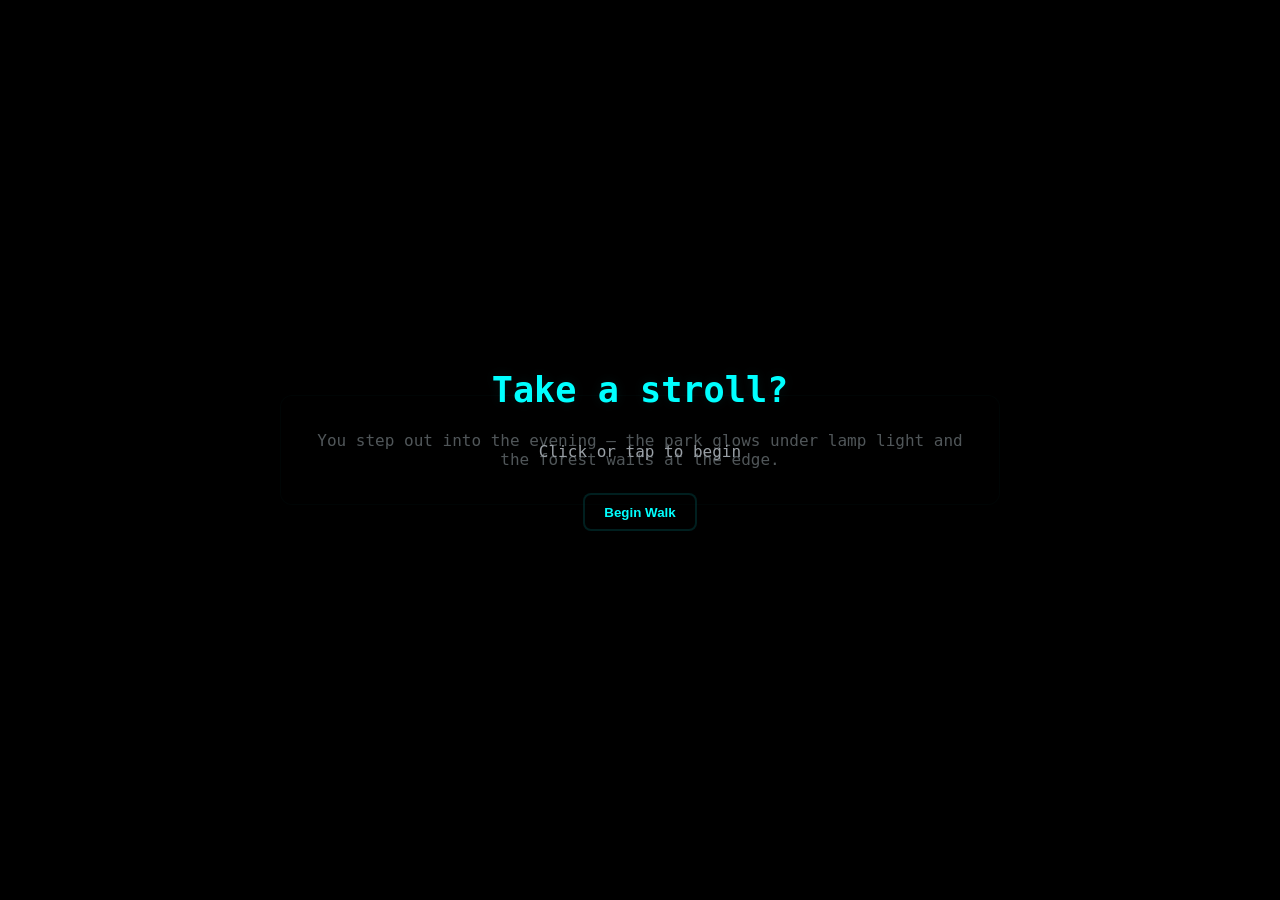
==== Scary-Game/index.html @ df6c88dc "added 7 files" ====
<!DOCTYPE html>
<html lang="en">
<head>
  <meta charset="utf-8" />
  <meta name="viewport" content="width=device-width,initial-scale=1" />
  <title>Scary Stroll — Park to Forest</title>
  <link rel="stylesheet" href="style.css" />
</head>
<body id="index">
  <div class="overlay start" id="startOverlay">
    <h1>Take a stroll?</h1>
    <p class="sub">Click or tap to begin</p>
    <button id="beginBtn">Begin Walk</button>
  </div>

  <main class="scene" id="scene">
    <div class="narration" id="narration">
      <p class="line" id="line">You step out into the evening — the park glows under lamp light and the forest waits at the edge.</p>

      <!-- choices will be populated by script.js to enable multi-step gameplay -->
      <div class="choices" id="choices" aria-hidden="true"></div>
    </div>
  </main>

  <audio id="ambient" loop src="assets/sounds/ambient_loop.mp3"></audio>
  <audio id="footsteps" loop src="assets/sounds/footsteps_loop.mp3"></audio>
  <audio id="whisper" src="assets/sounds/whisper.mp3"></audio>

  <script src="script.js"></script>
</body>
</html>
---- Scary-Game/style.css ----
@font-face {
  font-family: "Creep";
  src: local("Courier New"), local("monospace");
}
:root{
  --bg-dark:#05060a; --accent:#0ff; --muted:#9aa0a6;
}
*{box-sizing:border-box}
html,body{height:100%; margin:0; font-family: Creep, monospace; background:#000; color:#e6f7ff}
.scene{min-height:100vh; display:flex; align-items:center; justify-content:center; text-align:center; padding:2rem;
  background-repeat:no-repeat; background-size:cover; background-position:center center; transition:background 1s ease;}
/* different default backgrounds (will be overridden by JS) */
body#index .scene{background-image:url("assets/images/park_mist.jpg")}
body#good .scene{background-image:url("assets/images/good_end.jpg")}
body#bad .scene{background-image:url("assets/images/bad_end.jpg")}

.overlay.start{
  position:fixed; inset:0; display:flex; align-items:center; justify-content:center; flex-direction:column;
  background:linear-gradient(180deg, rgba(0,0,0,0.6), rgba(0,0,0,0.7)); gap:1rem;
  z-index:20; color:var(--accent);
}
.overlay.start h1{font-size:2.2rem; margin:0; text-shadow:0 0 12px rgba(0,255,255,0.08)}
.overlay .sub{color:var(--muted)}
button{cursor:pointer; border:2px solid rgba(0,255,255,0.12); background:rgba(0,0,0,0.4); color:var(--accent);
  padding:.6rem 1.2rem; border-radius:8px; font-weight:700}
button.danger{border-color:#ff5a5a;color:#ff8a8a}
.narration{max-width:720px; background:rgba(2,2,2,0.45); padding:1.2rem 1.4rem; border-radius:12px; border:1px solid rgba(0,255,255,0.06)}
.choices{margin-top:1rem; display:flex; gap:0.8rem; justify-content:center; flex-wrap:wrap}
.choice{min-width:180px}
.end .content{max-width:720px; background:rgba(0,0,0,0.6); padding:1.4rem; border-radius:12px; border:1px solid rgba(255,255,255,0.04)}
.end-img{width:100%; max-width:520px; margin-top:1rem; border-radius:10px; box-shadow: 0 10px 50px rgba(0,0,0,0.7)}
/* bad ending flash */
.flash {
  animation: flash 0.12s linear 6;
}
@keyframes flash {
  0%{filter:brightness(1)}
  50%{filter:brightness(4) saturate(1.8) contrast(2)}
  100%{filter:brightness(1)}
}
/* subtle glitch text */
h2 { text-shadow: 0 0 6px rgba(0,255,255,0.06)}
@media (max-width:600px){
  .narration{padding:.9rem}
  .overlay.start h1{font-size:1.5rem}
}
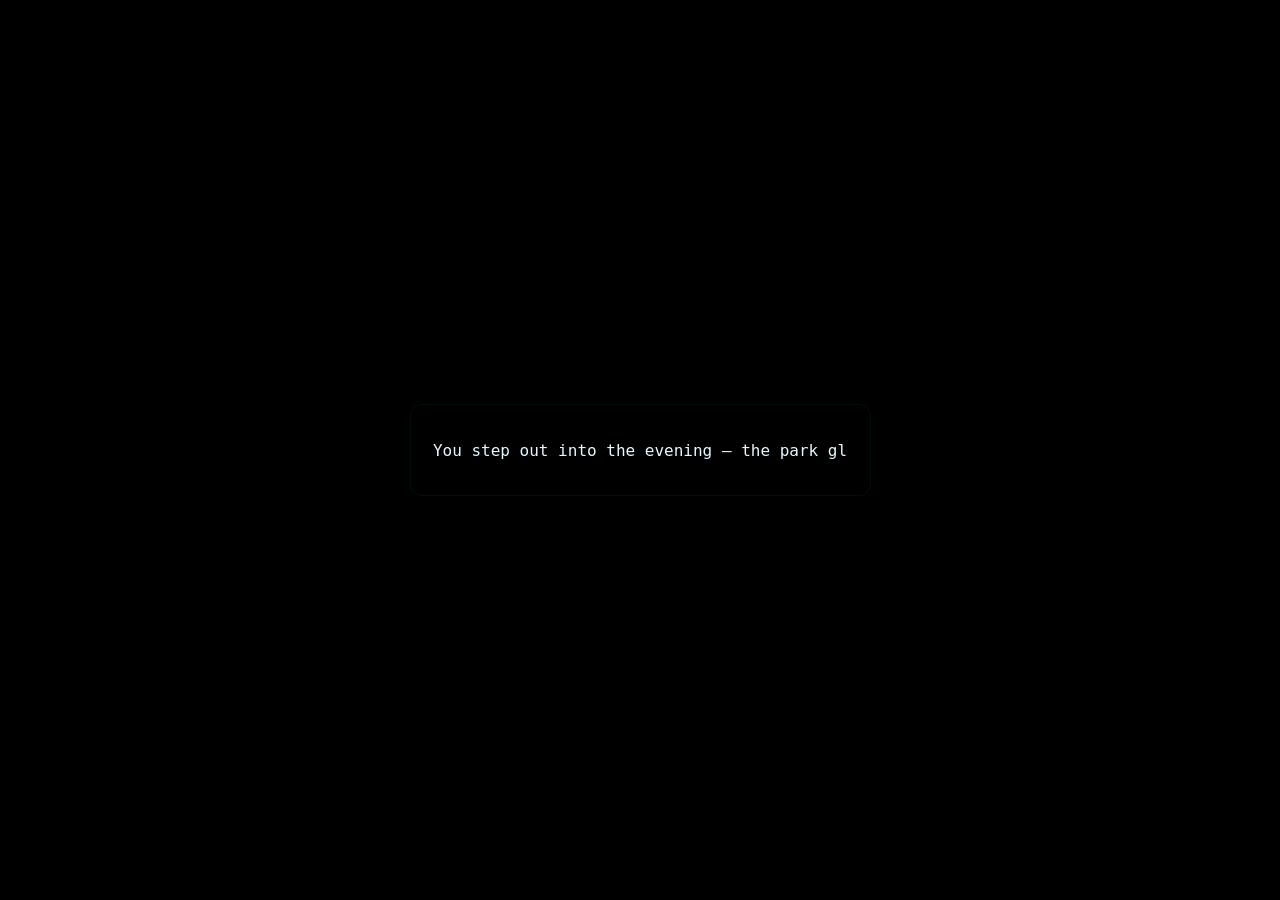
==== commit fd3c32f5: "ADDED 5 FILES" ====
--- a/Scary-Game/index.html
+++ b/Scary-Game/index.html
@@ -3,16 +3,10 @@
 <head>
   <meta charset="utf-8" />
   <meta name="viewport" content="width=device-width,initial-scale=1" />
-  <title>Scary Stroll — Park to Forest</title>
+  <title>Path of Possibility — Park to Forest</title>
   <link rel="stylesheet" href="style.css" />
 </head>
 <body id="index">
-  <div class="overlay start" id="startOverlay">
-    <h1>Take a stroll?</h1>
-    <p class="sub">Click or tap to begin</p>
-    <button id="beginBtn">Begin Walk</button>
-  </div>
-
   <main class="scene" id="scene">
     <div class="narration" id="narration">
       <p class="line" id="line">You step out into the evening — the park glows under lamp light and the forest waits at the edge.</p>
--- a/Scary-Game/style.css
+++ b/Scary-Game/style.css
@@ -11,8 +11,8 @@
   background-repeat:no-repeat; background-size:cover; background-position:center center; transition:background 1s ease;}
 /* different default backgrounds (will be overridden by JS) */
 body#index .scene{background-image:url("assets/images/park_mist.jpg")}
-body#good .scene{background-image:url("assets/images/good_end.jpg")}
-body#bad .scene{background-image:url("assets/images/bad_end.jpg")}
+body#good .scene{background-image:url("assets/images/good_end.jpeg")}
+body#bad .scene{background-image:url("assets/images/bad_end.jpeg")}
 
 .overlay.start{
   position:fixed; inset:0; display:flex; align-items:center; justify-content:center; flex-direction:column;
